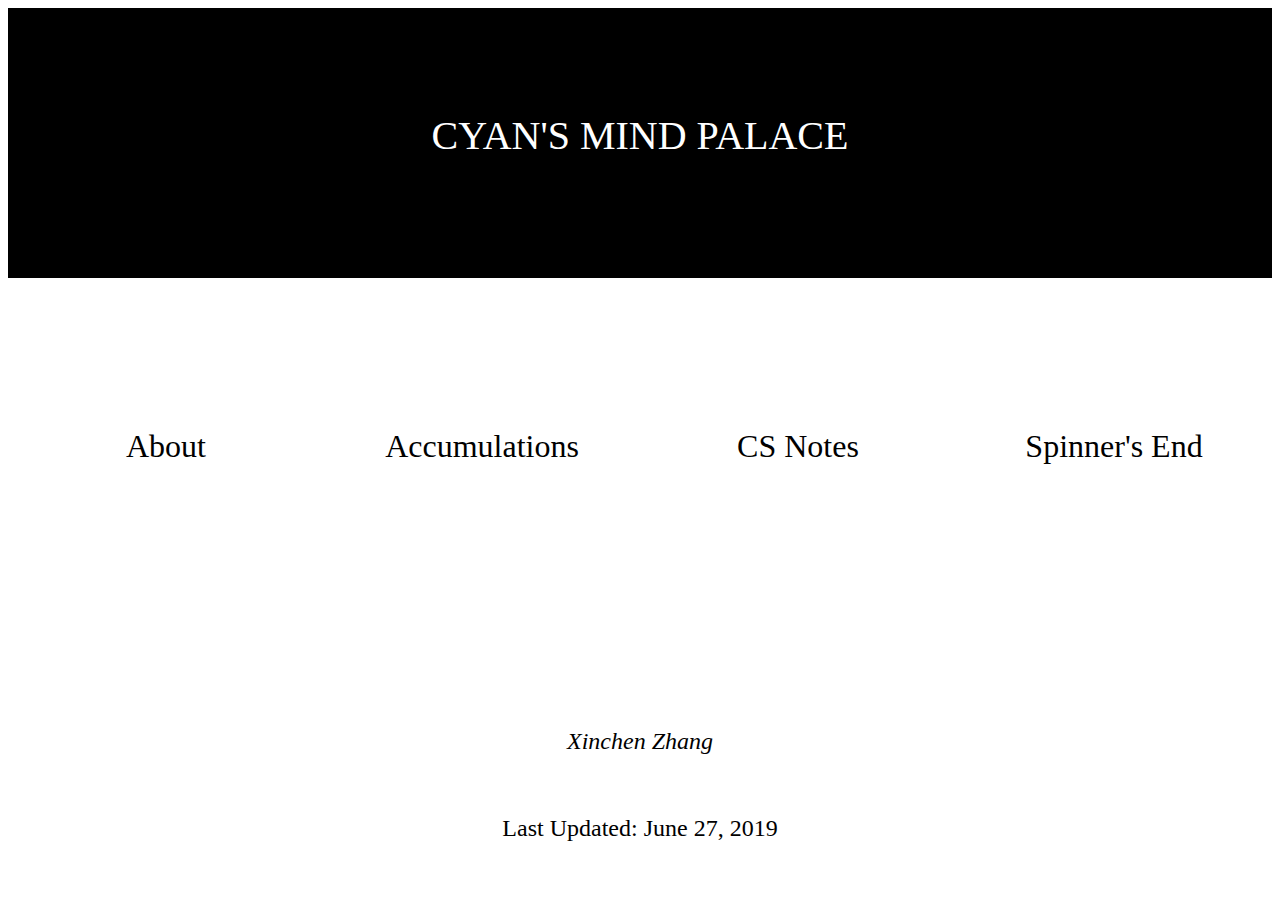
==== index.html @ c01a4c23 "index page update" ====
<!DOCTYPE html>
<html>
<head>
    <meta charset="utf-8">
    <meta name="description" content="Personal Website">
    <meta name="author" content="Xinchen Zhang">
    <meta name="viewport" content="width=device-width, initial-scale=1.0">

    <script src="https://ajax.googleapis.com/ajax/libs/jquery/3.4.1/jquery.min.js"></script>

    <link rel='stylesheet' href='https://use.fontawesome.com/releases/v5.7.0/css/all.css' integrity='sha384-lZN37f5QGtY3VHgisS14W3ExzMWZxybE1SJSEsQp9S+oqd12jhcu+A56Ebc1zFSJ' crossorigin='anonymous'>

    <style>
        * {
            box-sizing: border-box;
        }

        html, body {
            min-height: 100%;
            height: 100%;
        }

        body {
            overflow: hidden;
        }
        
        .header {
            height: 30%;
            width: 100%;
            background-color: black;
            text-align: center;
            transition-duration: 0.8s;
        }

        .header-text {
            color: white;
            font-size: 2.5em;
            display: inline-block;
            position: absolute;
            left: 50%;
            top: 15%;
            transform: translate(-50%, -50%);
            transition-duration: 0.8s;
        }

        .button-container {
            display: flex;
            height: 50%;
            width: 100%;
            background-color: white;
            font-size: 2.0em;
            top: 30%;
            align-items: flex-start;
            flex-wrap: wrap;
        }

        .buttons {
            margin-top: 150px;
            text-decoration: none;
            text-align: center;
            color: black;
            float: left;
            width: 25%;
            animation: fadein 1s;
            transition-duration: 0.8s;
        }

        .button-container div:hover {
            transition: width 1s, height 1s;
            border: 1px solid black;
            color: grey;
            cursor: default;
        }


        .flex-container {
            display: none;
            flex-direction: row;
            flex-wrap: wrap;
            align-items: stretch;
            min-height: 0;
            height: 98%;
            border: 1px solid black;
        }

        .sidebar {
            margin-top: 10px;
            border: 1px solid black;
            flex: 20%;
            height: 91%;
            overflow: auto;
        }

        .sidebar div {
            display: none;
        }

        .sidebar li {
            cursor: pointer;
            padding: 10px;
        }

        .main-text {
            margin-top: 10px;
            padding-left: 10px;
            padding-right: 10px;
            border-top: 1px solid black;
            border-bottom: 1px solid black;
            border-right: 1px solid black;
            flex: 80%;
            overflow: auto;
            height: 91%;
            flex-shrink: 0;
        }

        .bottom-line {
            text-align: center;
            padding: 0px;
            font-size: 1.5em;
            animation: fadein 2s;
            top: 80%;
        }

        .icon {
            display: none;
            font-size: 1.8em;
            float: left;
            color: white;
        }

        .icon i {
            margin-top: 15px;
            margin-left: 20px;
        }

        .icon:hover .far,
        .icon .fas {
            display: none;
        }

        .icon:hover .fas {
            display: inline-block;
        }

        @keyframes fadein {
            from { opacity: 0; }
            to   { opacity: 1; }
        }

        @media screen and (max-width: 620px) {
            .button-container {
                flex-direction: column;
                align-items: center;
                justify-content: center;
                text-align: center;
                font-size: 1.5em;
            }

            .buttons {
                margin: 10px;
            }
        }

    </style>
</head>
<body>
    <div class="header">
        <div class="icon">
            <i class='far fa-arrow-alt-circle-left'></i>
            <i class='fas fa-arrow-alt-circle-left' onclick="goBack()"></i>
        </div>
        <div class="header-text">CYAN'S MIND PALACE</div>
    </div>
    
    <div class="flex-container">
        <div class="sidebar">
            <div class="about">
                <ul>
                    <li onclick="loadPage('about.html')">About This Site & Me</li>
                    <li onclick="loadPage('club_contributions.html')">My Club Contributions</li>
                </ul>
            </div>
            <div class="accumulations">
                <ul>
                    <li onclick="loadPage('vocabulary.html')">Vocabulary</li>
                    <li onclick="loadPage('colors.html')">Colors</li>
                </ul>
            </div>
            <div class="cs_notes">
                <ul>
                    <li>Backup Knownledge</li>
                    <li>Leetcode Notes</li>
                    <li onclick="loadPage('python_notes.html')">Python Notes</li>
                </ul>
            </div>
            <div class="spinners_end">
                <ul>
                    <li onclick="loadPage('17_Feb_2018.html')">The Ultimate Gaming Solution for Dell XPS 9560</li>
                </ul>
            </div>
        </div>
        <div class="main-text"></div>
    </div>

    <div class="button-container">
        <div class="buttons" onclick="changeLayout(this, 'about')">About</div>
        <div class="buttons" onclick="changeLayout(this, 'accumulations')">Accumulations</div>
        <div class="buttons" onclick="changeLayout(this, 'cs_notes')">CS Notes</div>
        <div class="buttons" onclick="changeLayout(this, 'spinners_end')">Spinner's End</div>
    </div>

    <div class="bottom-line" style="margin-bottom: 60px; font-style: italic;">Xinchen Zhang</div>
    <div class="bottom-line">Last Updated: June 27, 2019</div>

<script>
    var r_innerHTML = "";
    var r_height = 0;
    var r_width = 0;
    var r_object = null;

    function changeLayout(caller, class_name) {
        var header = document.getElementsByClassName("header")[0];
        var header_text = document.getElementsByClassName("header-text")[0];
        var button_container = document.getElementsByClassName("button-container")[0];
        var sidebar = document.getElementsByClassName("sidebar")[0];

        var sidebar_children = sidebar.children;
        for (var i = 0; i < sidebar_children.length; i++) {
            if (sidebar_children[i]) {
                sidebar_children[i].style.display = "none";
            }
        }
    
        header.style.height = "8%";
        header_text.style.top = "4%";
        header_text.style.fontSize = "1.5em";

        var buttons = document.getElementsByClassName("buttons");
        for (var i = 0; i < buttons.length; i++) {
            if (!(buttons[i] === caller)) {
                buttons[i].style.display = "none";
            }
        }

        var bot = document.getElementsByClassName("bottom-line");
        for (var i = 0; i < bot.length; i++) {
            bot[i].style.display = "none";
        }

        r_innerHTML = caller.innerHTML;
        r_height = caller.style.height;
        r_width = caller.style.width;
        r_object = caller;
        
        caller.innerHTML = "";
        caller.style.marginTop = "10px";
        caller.style.height = "100%";
        button_container.style.height = caller.style.height;
        caller.style.width = "100%";
        
        var targeting_menu_list = document.getElementsByClassName(class_name)[0];
        if (targeting_menu_list) {
            targeting_menu_list.style.display = "flex";

            switch (class_name) {
                case "about":
                    loadPage('about.html');
                    break;
                case "accumulations":
                    loadPage('vocabulary.html');
                    break;
                case "cs_notes":
                    loadPage(null);
                    break;
                case "spinners_end":
                    loadPage("17_Feb_2018.html");
                    break
                default:
                    loadPage('about.html');
            }
        }        

        caller.addEventListener('transitionend', function _eventHandler(){
            caller.style.display = "none";
        
            var container = document.getElementsByClassName("flex-container")[0];
            container.style.display = "flex";

            var icon = document.getElementsByClassName("icon")[0];
            icon.style.display = "inline-block";

            caller.removeEventListener('transitionend', _eventHandler);
        });
        
    }

    function goBack() {
        var header = document.getElementsByClassName("header")[0];
        var header_text = document.getElementsByClassName("header-text")[0];
        var button_container = document.getElementsByClassName("button-container")[0];
        var icon = document.getElementsByClassName("icon")[0];
        var container = document.getElementsByClassName("flex-container")[0];

        icon.style.display = "none";
        container.style.display = "none";
        header.style.height = "30%";
        header_text.style.top = "15%";
        header_text.style.fontSize = "2.5em";
        button_container.style.height = "50%";


        header_text.addEventListener('transitionend', function _eventHandler(){
            var buttons = document.getElementsByClassName("buttons");
            for (var i = 0; i < buttons.length; i++){
                buttons[i].style.display = "block";
                if (buttons[i] == r_object) {
                    buttons[i].style.marginTop = "150px";
                    buttons[i].style.height = r_height;
                    buttons[i].style.width = r_width;
                    buttons[i].innerHTML = r_innerHTML;
                }
            }

            var bot = document.getElementsByClassName("bottom-line");
            for (var i = 0; i < bot.length; i++) {
                bot[i].style.display = "block";
            }

            header_text.removeEventListener('transitionend', _eventHandler);
        })
    }


    function loadPage(content_url) {
        if (content_url) {
            var xhttp2 = new XMLHttpRequest();
            xhttp2.onreadystatechange = function(){
                if (this.readyState == 4 && this.status == 200)
                {
                    document.getElementsByClassName("main-text")[0].innerHTML = this.responseText;
                }
            };

            xhttp2.open("GET", content_url, true);
            xhttp2.send();
        }
    }
</script>

</body>
</html>
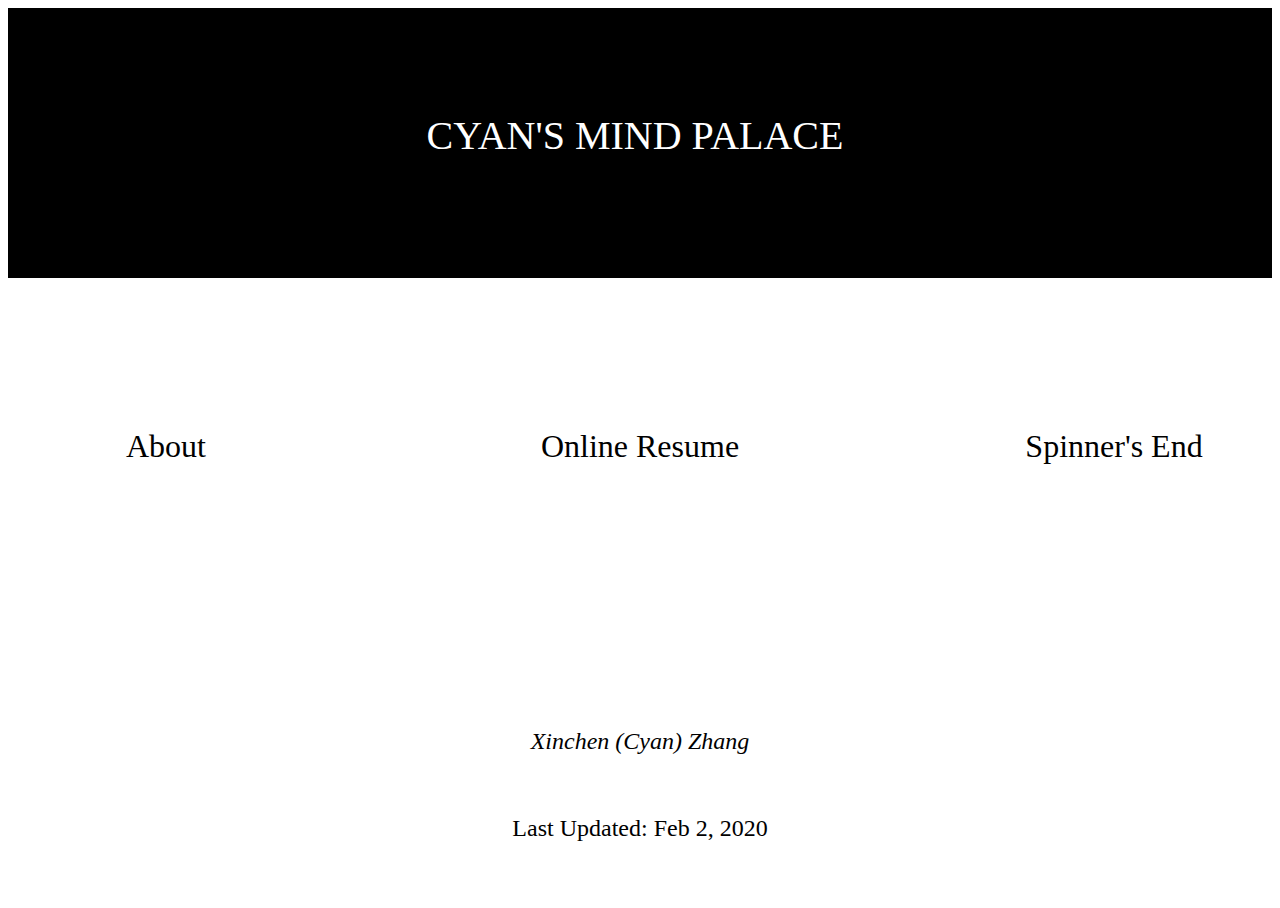
==== commit 604b0270: "reusme part update" ====
--- a/index.html
+++ b/index.html
@@ -41,6 +41,14 @@
             top: 15%;
             transform: translate(-50%, -50%);
             transition-duration: 0.8s;
+        }
+
+        a {
+            text-decoration: none;    
+        }
+
+        a :hover, a:visited, a:focus {
+            color: inherit;
         }
 
         .button-container {
@@ -142,6 +150,25 @@
             display: inline-block;
         }
 
+        .spinners_end>*:hover {
+            background-color: white;
+        }
+
+        .online_resume {
+            width: 50%;
+            animation-name: button_color_fade;
+            animation-iteration-count: infinite;
+            animation-duration: 4s;
+        }
+
+        @keyframes button_color_fade {
+            0%    {color: #000000; }
+            25%   {color: #2e5e5e; }
+            50%   {color: #62bfbf; }
+            75%   {color: #2e5e5e; }
+            100%  {color: #000000; }
+        }
+
         @keyframes fadein {
             from { opacity: 0; }
             to   { opacity: 1; }
@@ -169,7 +196,10 @@
             <i class='far fa-arrow-alt-circle-left'></i>
             <i class='fas fa-arrow-alt-circle-left' onclick="goBack()"></i>
         </div>
-        <div class="header-text">CYAN'S MIND PALACE</div>
+        <div class="header-text">
+            CYAN'S MIND PALACE&nbsp
+            <a href="https://github.com/scienz" target="_blank" class='fab fa-github' style='font-size:36px'></a>
+        </div>
     </div>
     
     <div class="flex-container">
@@ -180,23 +210,38 @@
                     <li onclick="loadPage('club_contributions.html')">My Club Contributions</li>
                 </ul>
             </div>
-            <div class="accumulations">
+            <div class="online_resume">
                 <ul>
-                    <li onclick="loadPage('vocabulary.html')">Vocabulary</li>
-                    <li onclick="loadPage('colors.html')">Colors</li>
-                </ul>
-            </div>
-            <div class="cs_notes">
-                <ul>
-                    <li>Backup Knownledge</li>
-                    <li>Leetcode Notes</li>
-                    <li onclick="loadPage('python_notes.html')">Python Notes</li>
+                    <li onclick="loadPage('paper_resume_en.html')">Paper Resume (English)</li>
+                    <li onclick="loadPage('paper_resume_ch.html')">Paper Resume (Chinese)</li>
                 </ul>
             </div>
             <div class="spinners_end">
-                <ul>
-                    <li onclick="loadPage('17_Feb_2018.html')">The Ultimate Gaming Solution for Dell XPS 9560</li>
-                </ul>
+                <div onclick="loadPage('')">Introduction</div>
+                <div>
+                    <button class="dropdown-btn">Blogs
+                        <i class="fa fa-caret-down"></i>
+                    </button>
+                    <div class="dropdown-container">
+                        <div onclick="loadPage('')">The Ultimate Gaming Solution for Dell XPS 15 9560</div>
+                    </div>
+                </div>
+                <div>
+                    <button class="dropdown-btn">CS notes
+                            <i class="fa fa-caret-down"></i>
+                    </button>
+                    <div class="dropdown-container">
+                        <div onclick="loadPage('')">CS NOTES1</div>
+                    </div>
+                </div>
+                <div>
+                    <button class="dropdown-btn">Accumulation
+                        <i class="fa fa-caret-down"></i>
+                    </button>
+                    <div class="dropdown-container">
+                        <div onclick="loadPage('')">Accumulation1</div>
+                    </div>
+                </div>
             </div>
         </div>
         <div class="main-text"></div>
@@ -204,13 +249,12 @@
 
     <div class="button-container">
         <div class="buttons" onclick="changeLayout(this, 'about')">About</div>
-        <div class="buttons" onclick="changeLayout(this, 'accumulations')">Accumulations</div>
-        <div class="buttons" onclick="changeLayout(this, 'cs_notes')">CS Notes</div>
+        <div class="buttons online_resume" onclick="changeLayout(this, 'online_resume')">Online Resume</div>
         <div class="buttons" onclick="changeLayout(this, 'spinners_end')">Spinner's End</div>
     </div>
 
-    <div class="bottom-line" style="margin-bottom: 60px; font-style: italic;">Xinchen Zhang</div>
-    <div class="bottom-line">Last Updated: June 27, 2019</div>
+    <div class="bottom-line" style="margin-bottom: 60px; font-style: italic;">Xinchen (Cyan) Zhang</div>
+    <div class="bottom-line">Last Updated: Feb 2, 2020</div>
 
 <script>
     var r_innerHTML = "";
@@ -221,6 +265,7 @@
     function changeLayout(caller, class_name) {
         var header = document.getElementsByClassName("header")[0];
         var header_text = document.getElementsByClassName("header-text")[0];
+        var github_icon = document.getElementsByClassName("fa-github")[0];
         var button_container = document.getElementsByClassName("button-container")[0];
         var sidebar = document.getElementsByClassName("sidebar")[0];
 
@@ -234,6 +279,7 @@
         header.style.height = "8%";
         header_text.style.top = "4%";
         header_text.style.fontSize = "1.5em";
+        github_icon.style.fontSize = "0.9em";
 
         var buttons = document.getElementsByClassName("buttons");
         for (var i = 0; i < buttons.length; i++) {
@@ -270,7 +316,7 @@
                     loadPage('vocabulary.html');
                     break;
                 case "cs_notes":
-                    loadPage(null);
+                    loadPage("backup_knowledge.html");
                     break;
                 case "spinners_end":
                     loadPage("17_Feb_2018.html");
@@ -297,6 +343,7 @@
     function goBack() {
         var header = document.getElementsByClassName("header")[0];
         var header_text = document.getElementsByClassName("header-text")[0];
+        var github_icon = document.getElementsByClassName("fa-github")[0];
         var button_container = document.getElementsByClassName("button-container")[0];
         var icon = document.getElementsByClassName("icon")[0];
         var container = document.getElementsByClassName("flex-container")[0];
@@ -307,7 +354,7 @@
         header_text.style.top = "15%";
         header_text.style.fontSize = "2.5em";
         button_container.style.height = "50%";
-
+        github_icon.style.fontSize = "1.0em";
 
         header_text.addEventListener('transitionend', function _eventHandler(){
             var buttons = document.getElementsByClassName("buttons");
@@ -333,16 +380,16 @@
 
     function loadPage(content_url) {
         if (content_url) {
-            var xhttp2 = new XMLHttpRequest();
-            xhttp2.onreadystatechange = function(){
+            var xhttp = new XMLHttpRequest();
+            xhttp.onreadystatechange = function(){
                 if (this.readyState == 4 && this.status == 200)
                 {
                     document.getElementsByClassName("main-text")[0].innerHTML = this.responseText;
                 }
             };
 
-            xhttp2.open("GET", content_url, true);
-            xhttp2.send();
+            xhttp.open("GET", content_url, true);
+            xhttp.send();
         }
     }
 </script>
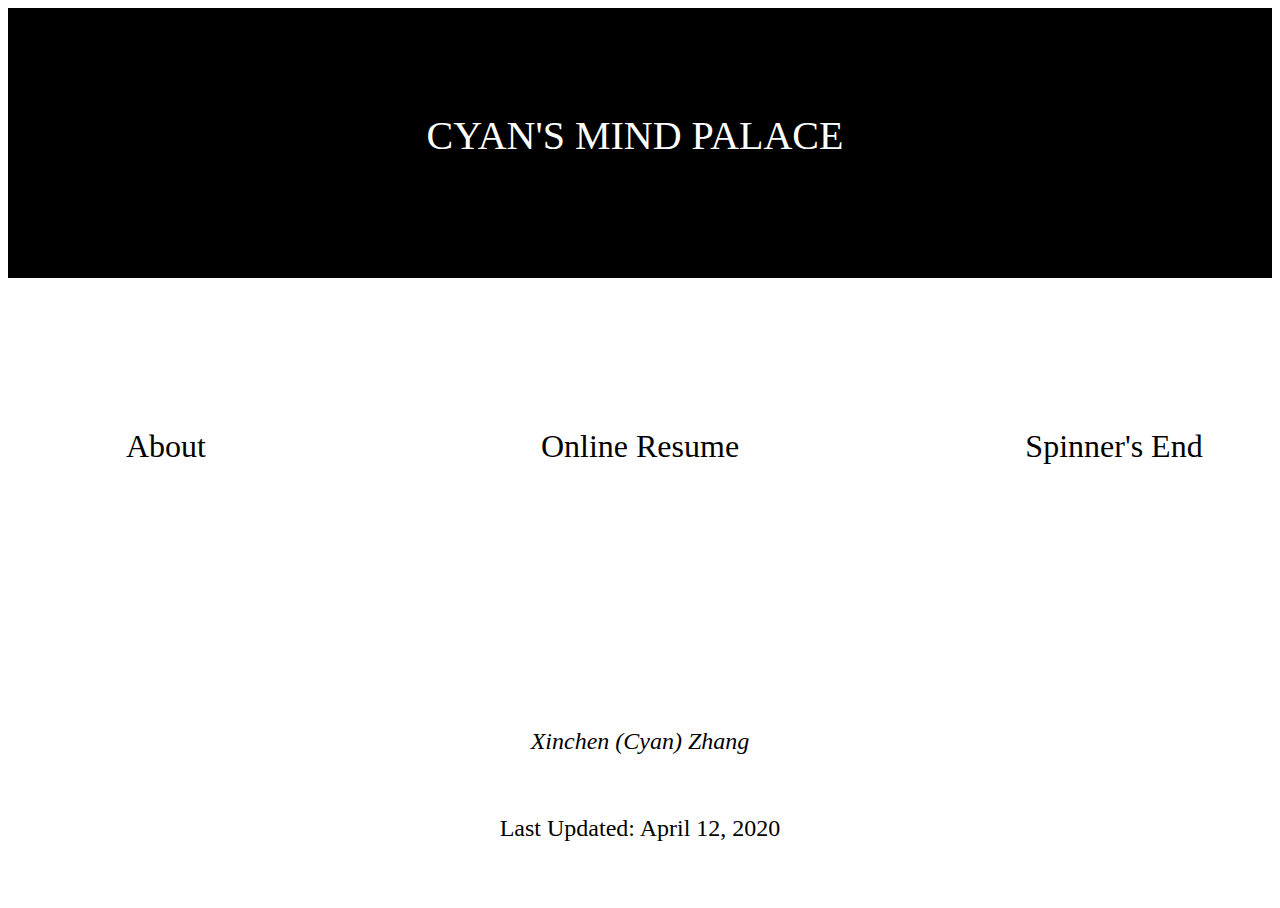
==== commit 0506d243: "added feature to color header background" ====
--- a/index.html
+++ b/index.html
@@ -13,6 +13,10 @@
     <style>
         * {
             box-sizing: border-box;
+
+            -webkit-transition: all ease 0.8s;
+	        -moz-transition: all ease 0.8s;
+	        transition: all ease 0.8s;
         }
 
         html, body {
@@ -47,7 +51,7 @@
             text-decoration: none;    
         }
 
-        a :hover, a:visited, a:focus {
+        a:link, a:hover, a:visited, a:focus {
             color: inherit;
         }
 
@@ -154,7 +158,7 @@
             background-color: white;
         }
 
-        .online_resume {
+        .color_change {
             width: 50%;
             animation-name: button_color_fade;
             animation-iteration-count: infinite;
@@ -249,12 +253,12 @@
 
     <div class="button-container">
         <div class="buttons" onclick="changeLayout(this, 'about')">About</div>
-        <div class="buttons online_resume" onclick="changeLayout(this, 'online_resume')">Online Resume</div>
+        <div class="buttons color_change" onclick="changeLayout(this, 'online_resume')">Online Resume</div>
         <div class="buttons" onclick="changeLayout(this, 'spinners_end')">Spinner's End</div>
     </div>
 
-    <div class="bottom-line" style="margin-bottom: 60px; font-style: italic;">Xinchen (Cyan) Zhang</div>
-    <div class="bottom-line">Last Updated: Feb 2, 2020</div>
+    <div class="bottom-line" style="margin-bottom: 60px; font-style: italic;">Xinchen <a style="cursor: pointer;" onclick="bgColorFade()">(Cyan)</a> Zhang</div>
+    <div class="bottom-line">Last Updated: April 12, 2020</div>
 
 <script>
     var r_innerHTML = "";
@@ -312,11 +316,8 @@
                 case "about":
                     loadPage('about.html');
                     break;
-                case "accumulations":
-                    loadPage('vocabulary.html');
-                    break;
-                case "cs_notes":
-                    loadPage("backup_knowledge.html");
+                case "online_resume":
+                    loadPage('paper_resume_en.html');
                     break;
                 case "spinners_end":
                     loadPage("17_Feb_2018.html");
@@ -377,7 +378,6 @@
         })
     }
 
-
     function loadPage(content_url) {
         if (content_url) {
             var xhttp = new XMLHttpRequest();
@@ -392,6 +392,12 @@
             xhttp.send();
         }
     }
+
+    function bgColorFade() {
+        // document.body.style.backgroundImage = "linear-gradient(141deg, #9fb8ad 0%, #1fc8db 51%, #2cb5e8 75%)";
+        document.getElementsByClassName("header")[0].style.backgroundImage = "linear-gradient(141deg, #9fb8ad 0%, #1fc8db 51%, #2cb5e8 75%)";
+    }
+
 </script>
 
 </body>
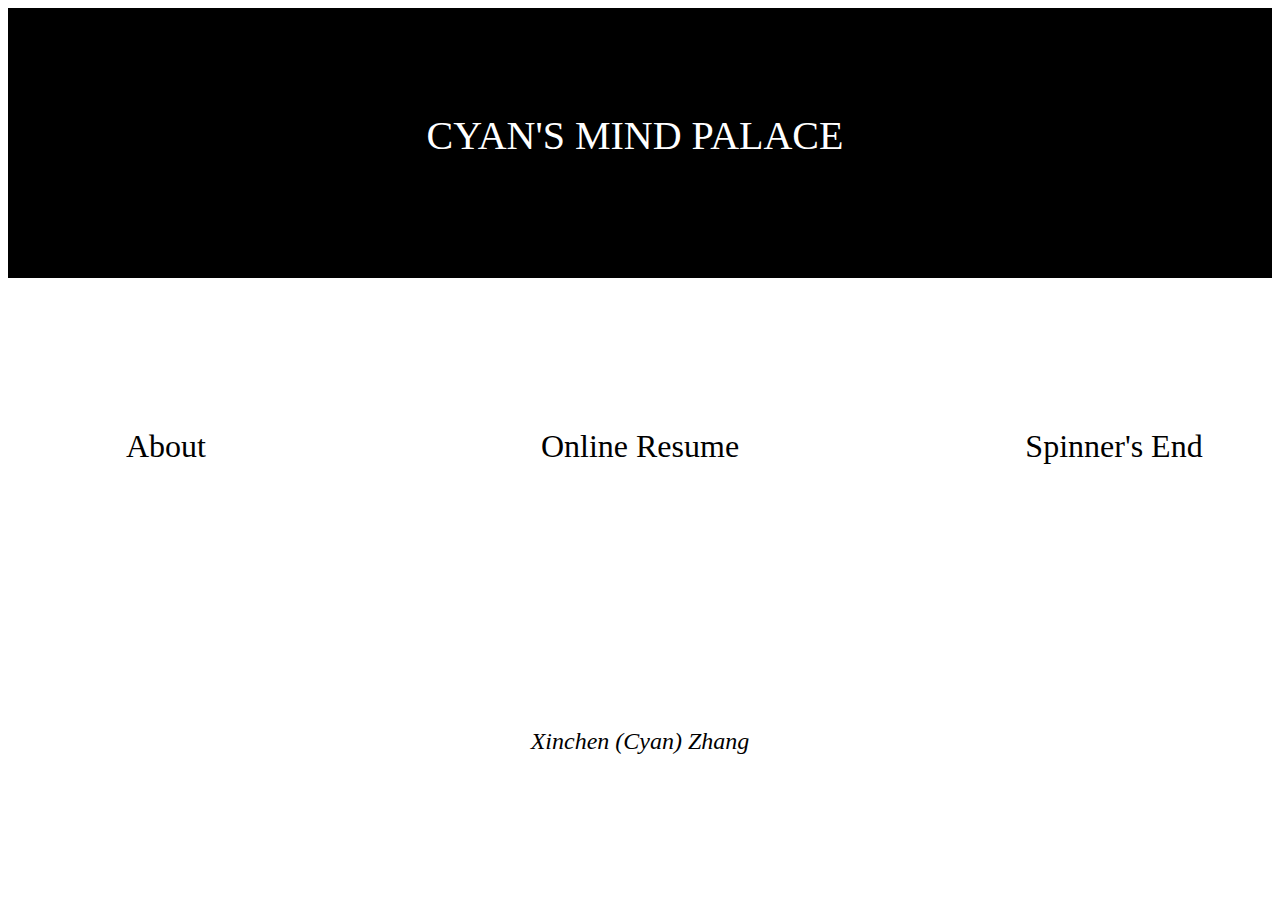
==== commit 28e518fc: "Sperated the css/js files from index.html" ====
--- a/index.html
+++ b/index.html
@@ -6,193 +6,8 @@
     <meta name="author" content="Xinchen Zhang">
     <meta name="viewport" content="width=device-width, initial-scale=1.0">
 
-    <script src="https://ajax.googleapis.com/ajax/libs/jquery/3.4.1/jquery.min.js"></script>
-
     <link rel='stylesheet' href='https://use.fontawesome.com/releases/v5.7.0/css/all.css' integrity='sha384-lZN37f5QGtY3VHgisS14W3ExzMWZxybE1SJSEsQp9S+oqd12jhcu+A56Ebc1zFSJ' crossorigin='anonymous'>
-
-    <style>
-        * {
-            box-sizing: border-box;
-
-            -webkit-transition: all ease 0.8s;
-	        -moz-transition: all ease 0.8s;
-	        transition: all ease 0.8s;
-        }
-
-        html, body {
-            min-height: 100%;
-            height: 100%;
-        }
-
-        body {
-            overflow: hidden;
-        }
-        
-        .header {
-            height: 30%;
-            width: 100%;
-            background-color: black;
-            text-align: center;
-            transition-duration: 0.8s;
-        }
-
-        .header-text {
-            color: white;
-            font-size: 2.5em;
-            display: inline-block;
-            position: absolute;
-            left: 50%;
-            top: 15%;
-            transform: translate(-50%, -50%);
-            transition-duration: 0.8s;
-        }
-
-        a {
-            text-decoration: none;    
-        }
-
-        a:link, a:hover, a:visited, a:focus {
-            color: inherit;
-        }
-
-        .button-container {
-            display: flex;
-            height: 50%;
-            width: 100%;
-            background-color: white;
-            font-size: 2.0em;
-            top: 30%;
-            align-items: flex-start;
-            flex-wrap: wrap;
-        }
-
-        .buttons {
-            margin-top: 150px;
-            text-decoration: none;
-            text-align: center;
-            color: black;
-            float: left;
-            width: 25%;
-            animation: fadein 1s;
-            transition-duration: 0.8s;
-        }
-
-        .button-container div:hover {
-            transition: width 1s, height 1s;
-            border: 1px solid black;
-            color: grey;
-            cursor: default;
-        }
-
-
-        .flex-container {
-            display: none;
-            flex-direction: row;
-            flex-wrap: wrap;
-            align-items: stretch;
-            min-height: 0;
-            height: 98%;
-            border: 1px solid black;
-        }
-
-        .sidebar {
-            margin-top: 10px;
-            border: 1px solid black;
-            flex: 20%;
-            height: 91%;
-            overflow: auto;
-        }
-
-        .sidebar div {
-            display: none;
-        }
-
-        .sidebar li {
-            cursor: pointer;
-            padding: 10px;
-        }
-
-        .main-text {
-            margin-top: 10px;
-            padding-left: 10px;
-            padding-right: 10px;
-            border-top: 1px solid black;
-            border-bottom: 1px solid black;
-            border-right: 1px solid black;
-            flex: 80%;
-            overflow: auto;
-            height: 91%;
-            flex-shrink: 0;
-        }
-
-        .bottom-line {
-            text-align: center;
-            padding: 0px;
-            font-size: 1.5em;
-            animation: fadein 2s;
-            top: 80%;
-        }
-
-        .icon {
-            display: none;
-            font-size: 1.8em;
-            float: left;
-            color: white;
-        }
-
-        .icon i {
-            margin-top: 15px;
-            margin-left: 20px;
-        }
-
-        .icon:hover .far,
-        .icon .fas {
-            display: none;
-        }
-
-        .icon:hover .fas {
-            display: inline-block;
-        }
-
-        .spinners_end>*:hover {
-            background-color: white;
-        }
-
-        .color_change {
-            width: 50%;
-            animation-name: button_color_fade;
-            animation-iteration-count: infinite;
-            animation-duration: 4s;
-        }
-
-        @keyframes button_color_fade {
-            0%    {color: #000000; }
-            25%   {color: #2e5e5e; }
-            50%   {color: #62bfbf; }
-            75%   {color: #2e5e5e; }
-            100%  {color: #000000; }
-        }
-
-        @keyframes fadein {
-            from { opacity: 0; }
-            to   { opacity: 1; }
-        }
-
-        @media screen and (max-width: 620px) {
-            .button-container {
-                flex-direction: column;
-                align-items: center;
-                justify-content: center;
-                text-align: center;
-                font-size: 1.5em;
-            }
-
-            .buttons {
-                margin: 10px;
-            }
-        }
-
-    </style>
+    <link rel='stylesheet' href='css/index_theme.css'>
 </head>
 <body>
     <div class="header">
@@ -258,147 +73,12 @@
     </div>
 
     <div class="bottom-line" style="margin-bottom: 60px; font-style: italic;">Xinchen <a style="cursor: pointer;" onclick="bgColorFade()">(Cyan)</a> Zhang</div>
-    <div class="bottom-line">Last Updated: April 12, 2020</div>
+    <div class="bottom-line" id="last_updated"></div>
+</body>
 
-<script>
-    var r_innerHTML = "";
-    var r_height = 0;
-    var r_width = 0;
-    var r_object = null;
+<script src="https://ajax.googleapis.com/ajax/libs/jquery/3.4.1/jquery.min.js"></script>
+<script src="scripts/initialize.js"></script>
+<script src="scripts/modify_layout.js"></script>
+<script src="scripts/load_page.js"></script>
 
-    function changeLayout(caller, class_name) {
-        var header = document.getElementsByClassName("header")[0];
-        var header_text = document.getElementsByClassName("header-text")[0];
-        var github_icon = document.getElementsByClassName("fa-github")[0];
-        var button_container = document.getElementsByClassName("button-container")[0];
-        var sidebar = document.getElementsByClassName("sidebar")[0];
-
-        var sidebar_children = sidebar.children;
-        for (var i = 0; i < sidebar_children.length; i++) {
-            if (sidebar_children[i]) {
-                sidebar_children[i].style.display = "none";
-            }
-        }
-    
-        header.style.height = "8%";
-        header_text.style.top = "4%";
-        header_text.style.fontSize = "1.5em";
-        github_icon.style.fontSize = "0.9em";
-
-        var buttons = document.getElementsByClassName("buttons");
-        for (var i = 0; i < buttons.length; i++) {
-            if (!(buttons[i] === caller)) {
-                buttons[i].style.display = "none";
-            }
-        }
-
-        var bot = document.getElementsByClassName("bottom-line");
-        for (var i = 0; i < bot.length; i++) {
-            bot[i].style.display = "none";
-        }
-
-        r_innerHTML = caller.innerHTML;
-        r_height = caller.style.height;
-        r_width = caller.style.width;
-        r_object = caller;
-        
-        caller.innerHTML = "";
-        caller.style.marginTop = "10px";
-        caller.style.height = "100%";
-        button_container.style.height = caller.style.height;
-        caller.style.width = "100%";
-        
-        var targeting_menu_list = document.getElementsByClassName(class_name)[0];
-        if (targeting_menu_list) {
-            targeting_menu_list.style.display = "flex";
-
-            switch (class_name) {
-                case "about":
-                    loadPage('about.html');
-                    break;
-                case "online_resume":
-                    loadPage('paper_resume_en.html');
-                    break;
-                case "spinners_end":
-                    loadPage("17_Feb_2018.html");
-                    break
-                default:
-                    loadPage('about.html');
-            }
-        }        
-
-        caller.addEventListener('transitionend', function _eventHandler(){
-            caller.style.display = "none";
-        
-            var container = document.getElementsByClassName("flex-container")[0];
-            container.style.display = "flex";
-
-            var icon = document.getElementsByClassName("icon")[0];
-            icon.style.display = "inline-block";
-
-            caller.removeEventListener('transitionend', _eventHandler);
-        });
-        
-    }
-
-    function goBack() {
-        var header = document.getElementsByClassName("header")[0];
-        var header_text = document.getElementsByClassName("header-text")[0];
-        var github_icon = document.getElementsByClassName("fa-github")[0];
-        var button_container = document.getElementsByClassName("button-container")[0];
-        var icon = document.getElementsByClassName("icon")[0];
-        var container = document.getElementsByClassName("flex-container")[0];
-
-        icon.style.display = "none";
-        container.style.display = "none";
-        header.style.height = "30%";
-        header_text.style.top = "15%";
-        header_text.style.fontSize = "2.5em";
-        button_container.style.height = "50%";
-        github_icon.style.fontSize = "1.0em";
-
-        header_text.addEventListener('transitionend', function _eventHandler(){
-            var buttons = document.getElementsByClassName("buttons");
-            for (var i = 0; i < buttons.length; i++){
-                buttons[i].style.display = "block";
-                if (buttons[i] == r_object) {
-                    buttons[i].style.marginTop = "150px";
-                    buttons[i].style.height = r_height;
-                    buttons[i].style.width = r_width;
-                    buttons[i].innerHTML = r_innerHTML;
-                }
-            }
-
-            var bot = document.getElementsByClassName("bottom-line");
-            for (var i = 0; i < bot.length; i++) {
-                bot[i].style.display = "block";
-            }
-
-            header_text.removeEventListener('transitionend', _eventHandler);
-        })
-    }
-
-    function loadPage(content_url) {
-        if (content_url) {
-            var xhttp = new XMLHttpRequest();
-            xhttp.onreadystatechange = function(){
-                if (this.readyState == 4 && this.status == 200)
-                {
-                    document.getElementsByClassName("main-text")[0].innerHTML = this.responseText;
-                }
-            };
-
-            xhttp.open("GET", content_url, true);
-            xhttp.send();
-        }
-    }
-
-    function bgColorFade() {
-        // document.body.style.backgroundImage = "linear-gradient(141deg, #9fb8ad 0%, #1fc8db 51%, #2cb5e8 75%)";
-        document.getElementsByClassName("header")[0].style.backgroundImage = "linear-gradient(141deg, #9fb8ad 0%, #1fc8db 51%, #2cb5e8 75%)";
-    }
-
-</script>
-
-</body>
 </html>--- a/css/index_theme.css
+++ b/css/index_theme.css
@@ -0,0 +1,180 @@
+* {
+    box-sizing: border-box;
+
+    -webkit-transition: all ease 0.8s;
+    -moz-transition: all ease 0.8s;
+    transition: all ease 0.8s;
+}
+
+html, body {
+    min-height: 100%;
+    height: 100%;
+}
+
+body {
+    overflow: hidden;
+}
+
+.header {
+    height: 30%;
+    width: 100%;
+    background-color: black;
+    text-align: center;
+    transition-duration: 0.8s;
+}
+
+.header-text {
+    color: white;
+    font-size: 2.5em;
+    display: inline-block;
+    position: absolute;
+    left: 50%;
+    top: 15%;
+    transform: translate(-50%, -50%);
+    transition-duration: 0.8s;
+}
+
+a {
+    text-decoration: none;    
+}
+
+a:link, a:hover, a:visited, a:focus {
+    color: inherit;
+}
+
+.button-container {
+    display: flex;
+    height: 50%;
+    width: 100%;
+    background-color: white;
+    font-size: 2.0em;
+    top: 30%;
+    align-items: flex-start;
+    flex-wrap: wrap;
+}
+
+.buttons {
+    margin-top: 150px;
+    text-decoration: none;
+    text-align: center;
+    color: black;
+    float: left;
+    width: 25%;
+    animation: fadein 1s;
+    transition-duration: 0.8s;
+}
+
+.button-container div:hover {
+    transition: width 1s, height 1s;
+    border: 1px solid black;
+    color: grey;
+    cursor: default;
+}
+
+
+.flex-container {
+    display: none;
+    flex-direction: row;
+    flex-wrap: wrap;
+    align-items: stretch;
+    min-height: 0;
+    height: 98%;
+    border: 1px solid black;
+}
+
+.sidebar {
+    margin-top: 10px;
+    border: 1px solid black;
+    flex: 20%;
+    height: 91%;
+    overflow: auto;
+}
+
+.sidebar div {
+    display: none;
+}
+
+.sidebar li {
+    cursor: pointer;
+    padding: 10px;
+}
+
+.main-text {
+    margin-top: 10px;
+    padding-left: 10px;
+    padding-right: 10px;
+    border-top: 1px solid black;
+    border-bottom: 1px solid black;
+    border-right: 1px solid black;
+    flex: 80%;
+    overflow: auto;
+    height: 91%;
+    flex-shrink: 0;
+}
+
+.bottom-line {
+    text-align: center;
+    padding: 0px;
+    font-size: 1.5em;
+    animation: fadein 2s;
+    top: 80%;
+}
+
+.icon {
+    display: none;
+    font-size: 1.8em;
+    float: left;
+    color: white;
+}
+
+.icon i {
+    margin-top: 15px;
+    margin-left: 20px;
+}
+
+.icon:hover .far,
+.icon .fas {
+    display: none;
+}
+
+.icon:hover .fas {
+    display: inline-block;
+}
+
+.spinners_end>*:hover {
+    background-color: white;
+}
+
+.color_change {
+    width: 50%;
+    animation-name: button_color_fade;
+    animation-iteration-count: infinite;
+    animation-duration: 4s;
+}
+
+@keyframes button_color_fade {
+    0%    {color: #000000; }
+    25%   {color: #2e5e5e; }
+    50%   {color: #62bfbf; }
+    75%   {color: #2e5e5e; }
+    100%  {color: #000000; }
+}
+
+@keyframes fadein {
+    from { opacity: 0; }
+    to   { opacity: 1; }
+}
+
+@media screen and (max-width: 620px) {
+    .button-container {
+        flex-direction: column;
+        align-items: center;
+        justify-content: center;
+        text-align: center;
+        font-size: 1.5em;
+    }
+
+    .buttons {
+        margin: 10px;
+    }
+}